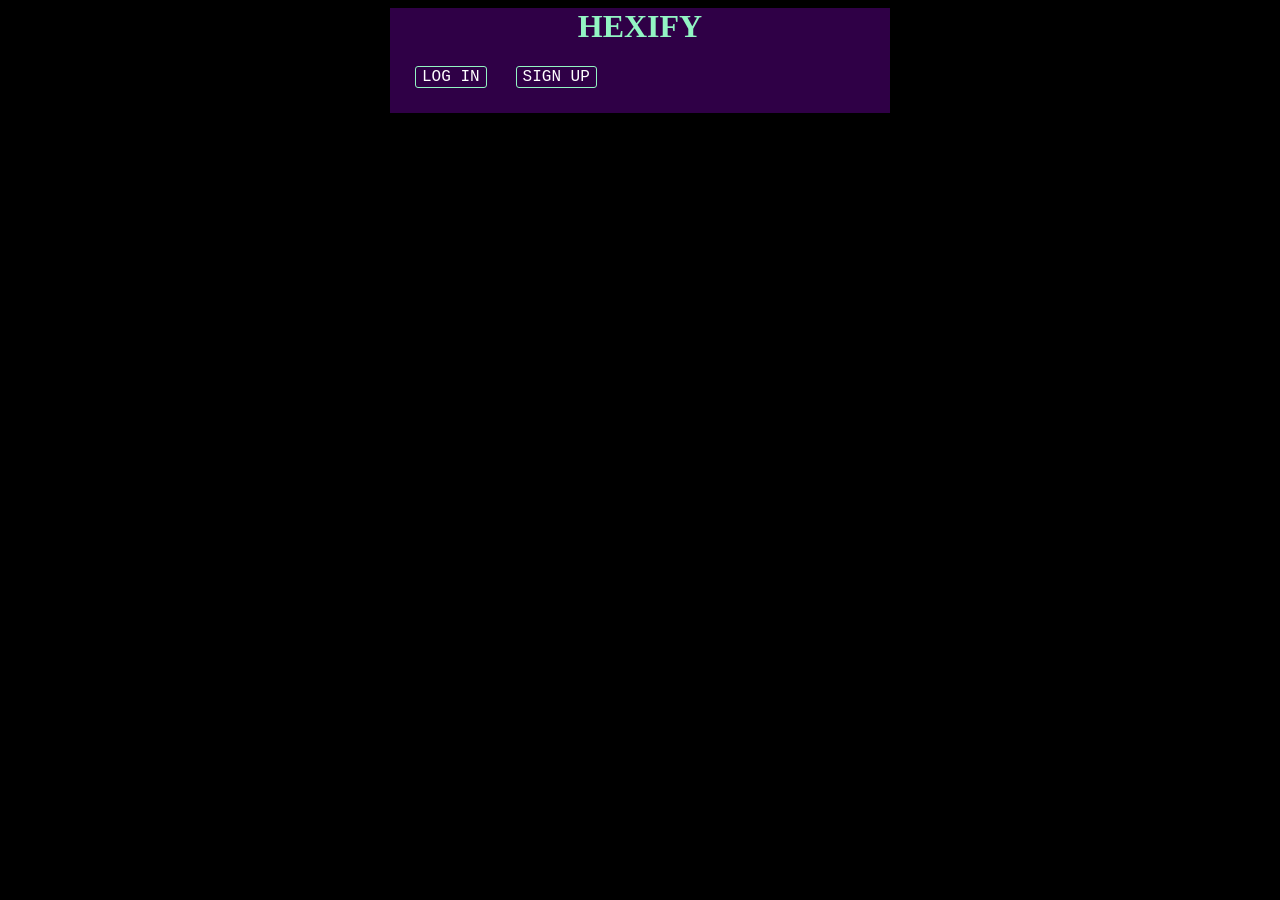
==== templates/siteface.html @ 49deef7e "button additions" ====
<html>
    <head>
        <link rel="stylesheet" href="/static/design.css">
    </head>
<div class="container">
<h1>
HEXIFY
</h1>
<button>
    LOG IN
</button>
<button>
    SIGN UP
</button>
</div>
</html>
---- static/design.css ----
.container{
  width: 500px;
  margin-left: auto;
  margin-right: auto;
  height: auto;
  background-color: #2f0046
}

h1{
  text-align: center;
  color: #92f5c3;
  font-family: 'Times New Roman';
}

body{
  background-color: black;
}

button{
  background-color: #2F0046;
  font-family: 'Courier New';
  color: white;
  font-size: 16px;
  margin-left: 25px;
  margin-bottom: 25px;
  border: 1px solid #92f5c3;
  border-radius: 3px;
  
}
button:hover{
  background-color: #E8992B;
  border:none;
  color: black;
}
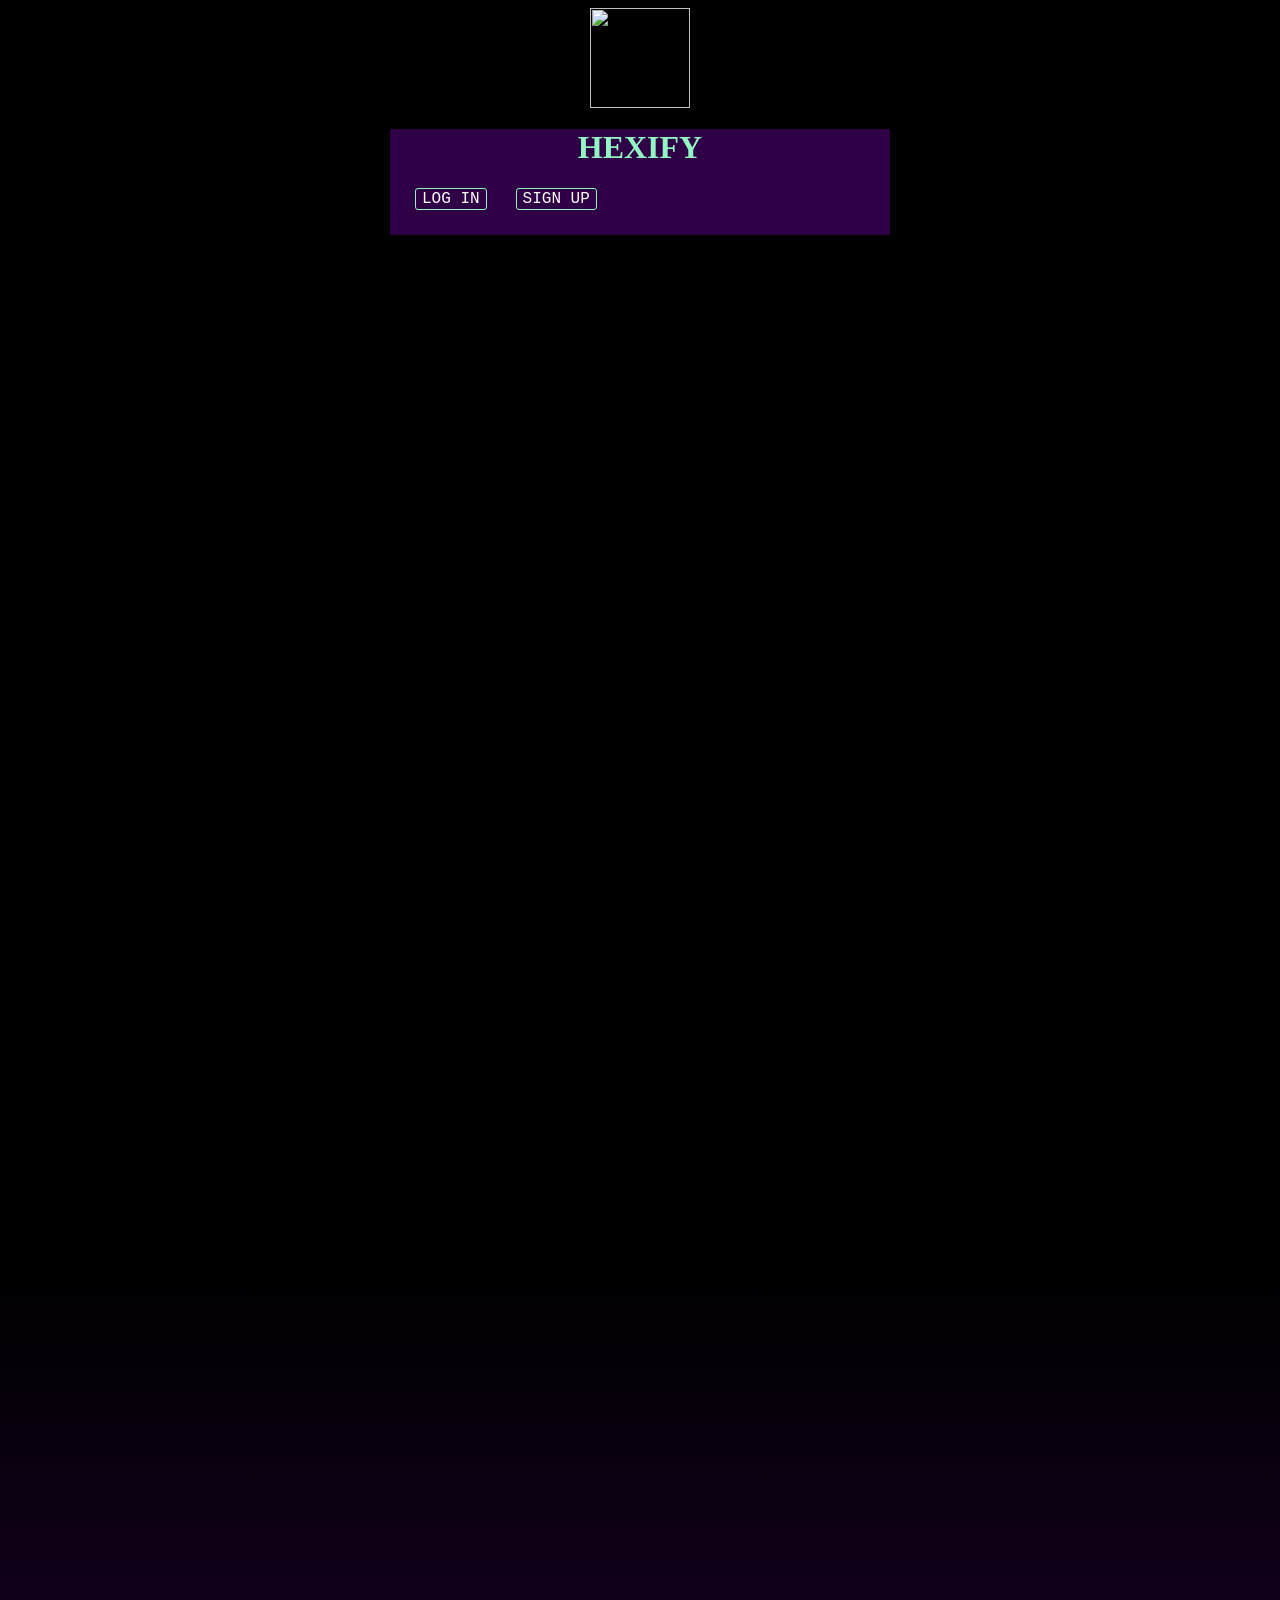
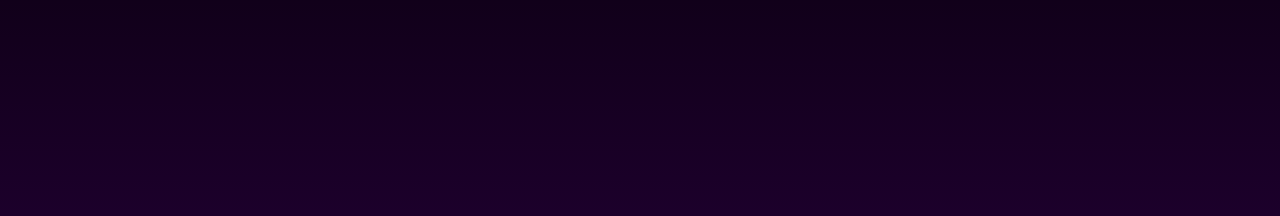
==== commit 723dd7ab: "image graphics and font interface (test it out on flask!)" ====
--- a/templates/siteface.html
+++ b/templates/siteface.html
@@ -2,15 +2,16 @@
     <head>
         <link rel="stylesheet" href="/static/design.css">
     </head>
+    <img class="logo" src="https://i.imgur.com/PXFiQap.png" type: "image/gif">
 <div class="container">
 <h1>
 HEXIFY
 </h1>
 <button>
-    LOG IN
+    <a href="./LOGIN.html">LOG IN</a> 
 </button>
 <button>
-    SIGN UP
+    <a href="./SIGNUP.html">SIGN UP</a>
 </button>
 </div>
 </html>
--- a/static/design.css
+++ b/static/design.css
@@ -1,3 +1,6 @@
+@font-face{
+  font-family: 'StoryBook'; src: url('Storyboo.TTF');
+}
 .container{
   width: 500px;
   margin-left: auto;
@@ -6,14 +9,30 @@
   background-color: #2f0046
 }
 
+img.logo{
+  width: 100px;
+  height: auto;
+  display: block;
+  margin-left: auto;
+  margin-right: auto;
+}
+
 h1{
   text-align: center;
   color: #92f5c3;
-  font-family: 'Times New Roman';
+  font-family: 'StoryBook', 'Times New Roman';
 }
 
 body{
   background-color: black;
+  background-image: linear-gradient(black 70%, #1C002B);
+  height: 200%;
+  min-height: 200%;
+}
+
+a:link{
+  color: white;
+  text-decoration: none;
 }
 
 button{
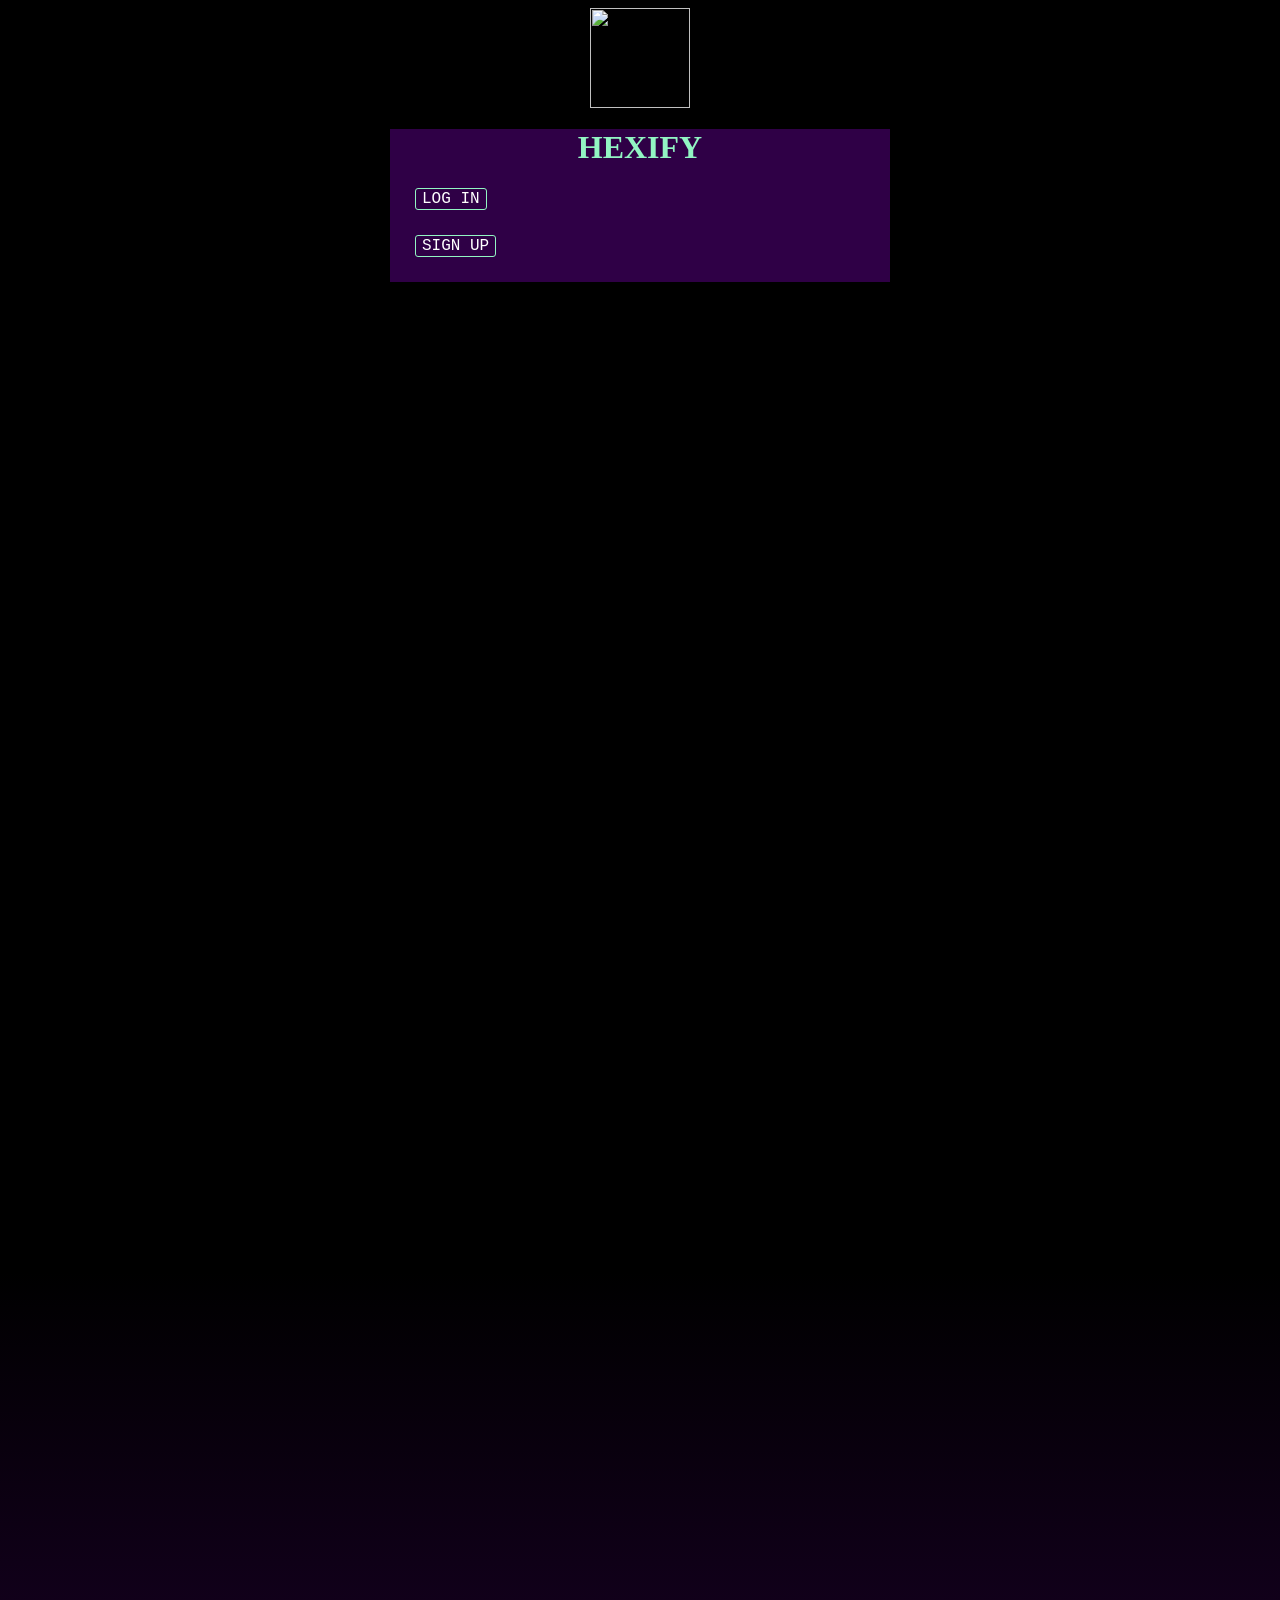
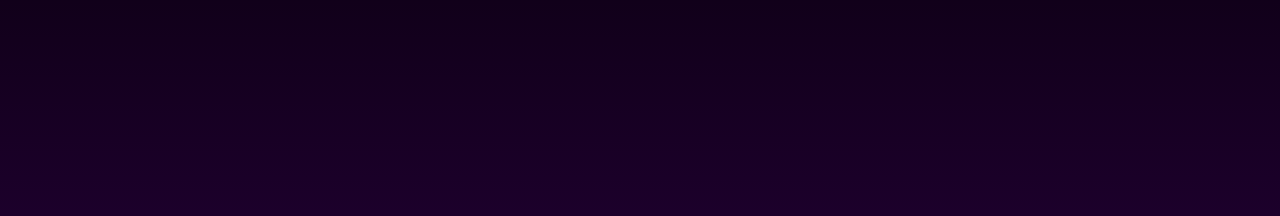
==== commit 4b7e9e2f: "New font! Must test" ====
--- a/templates/siteface.html
+++ b/templates/siteface.html
@@ -10,6 +10,7 @@
 <button>
     <a href="./LOGIN.html">LOG IN</a> 
 </button>
+<br>
 <button>
     <a href="./SIGNUP.html">SIGN UP</a>
 </button>
--- a/static/design.css
+++ b/static/design.css
@@ -1,5 +1,5 @@
 @font-face{
-  font-family: 'StoryBook'; src: url('Storyboo.TTF');
+  font-family: 'Billo-Dream'; src: url('/static/BILLDRE.TTF');
 }
 .container{
   width: 500px;
@@ -20,7 +20,7 @@
 h1{
   text-align: center;
   color: #92f5c3;
-  font-family: 'StoryBook', 'Times New Roman';
+  font-family: 'Billo-Dream', 'Times New Roman';
 }
 
 body{
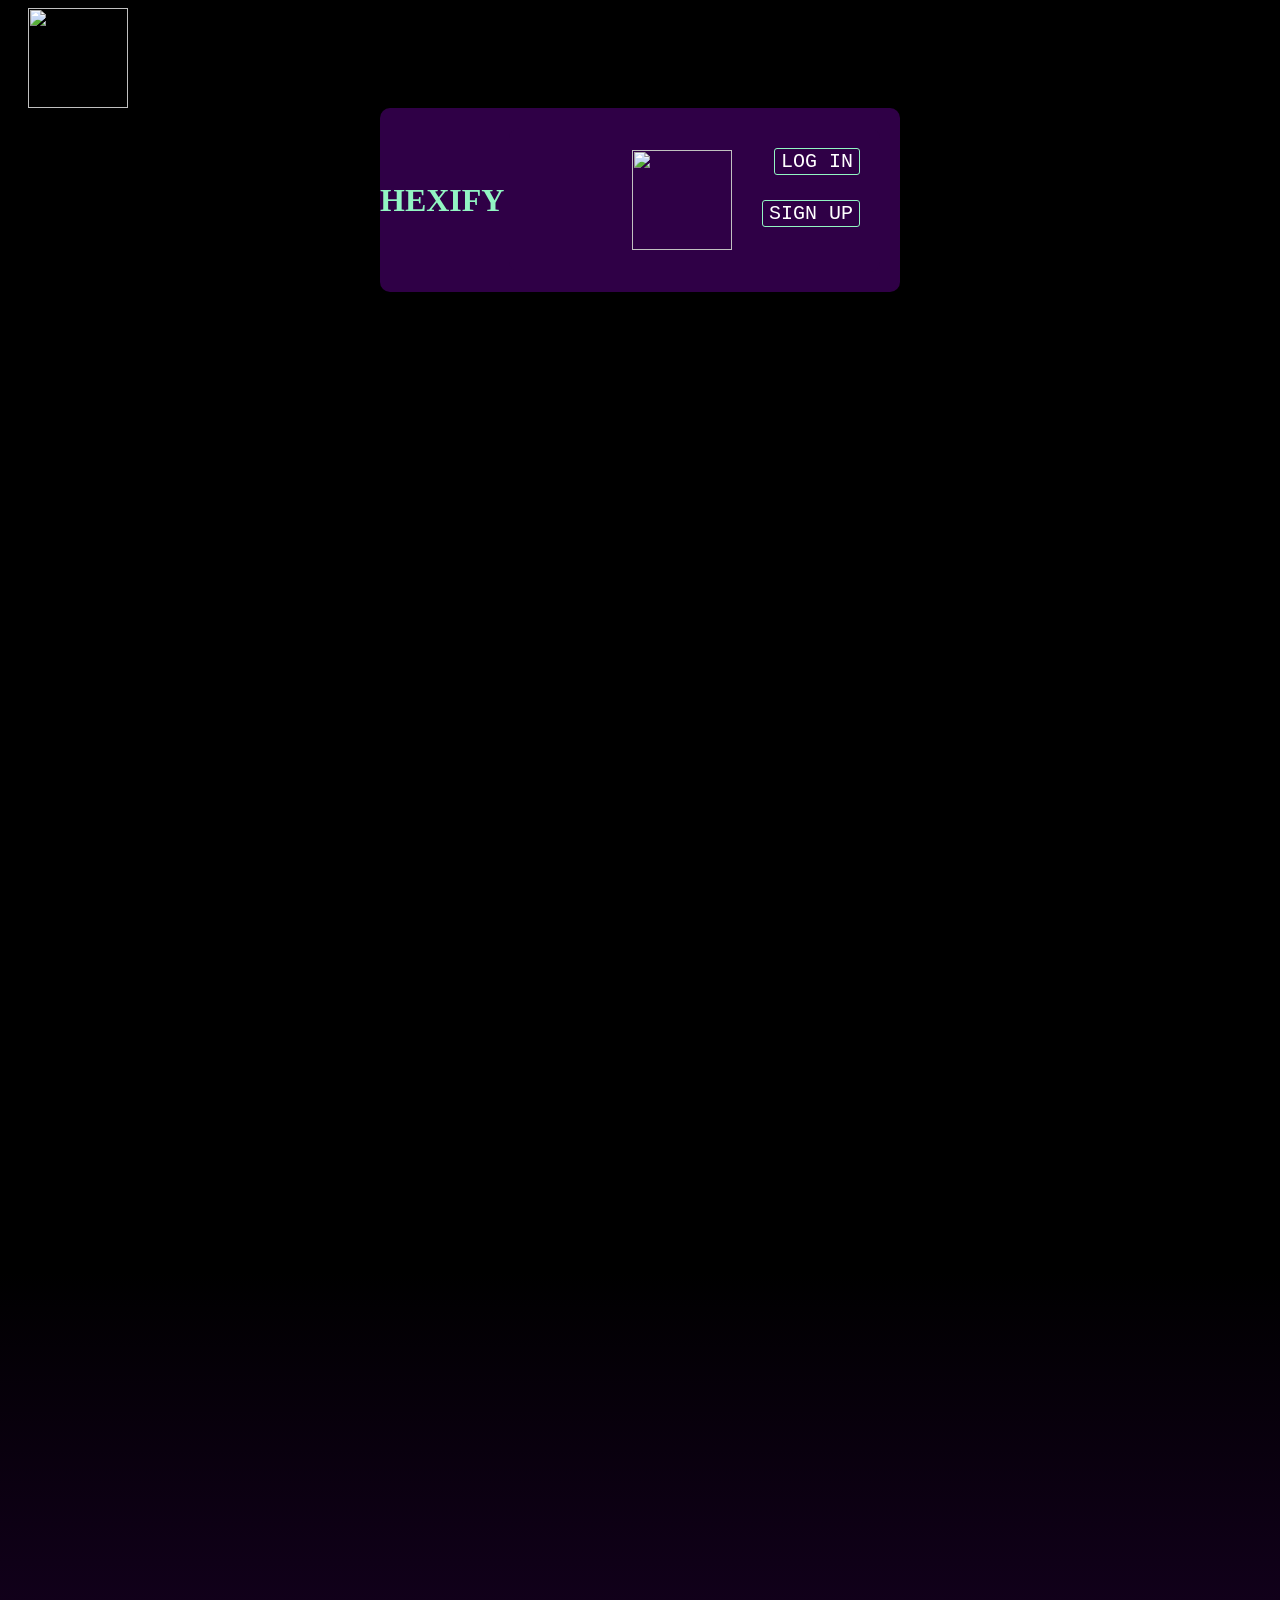
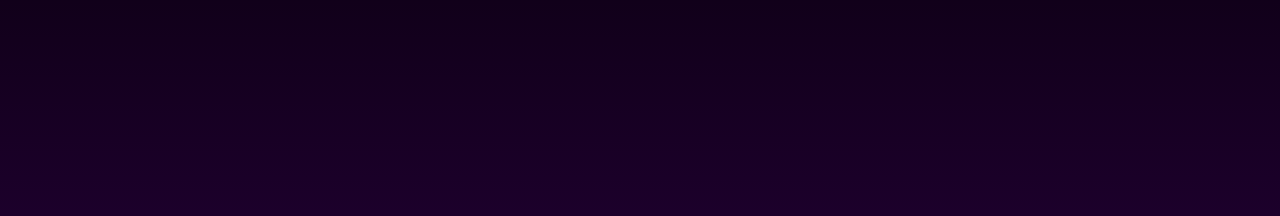
==== commit 66c3bcc6: "UI edits" ====
--- a/templates/siteface.html
+++ b/templates/siteface.html
@@ -5,8 +5,12 @@
     <img class="logo" src="https://i.imgur.com/PXFiQap.png" type: "image/gif">
 <div class="container">
 <h1>
+<div id="floatimation"></div>
 HEXIFY
 </h1>
+<div class="container">
+    <img class="logo" src="https://i.imgur.com/PXFiQap.png" type: "image/gif">
+    <div class="button">
 <button>
     <a href="./LOGIN.html">LOG IN</a> 
 </button>
@@ -15,4 +19,5 @@
     <a href="./SIGNUP.html">SIGN UP</a>
 </button>
 </div>
+</div>
 </html>
--- a/static/design.css
+++ b/static/design.css
@@ -1,26 +1,52 @@
 @font-face{
-  font-family: 'Billo-Dream'; src: url('/static/BILLDRE.TTF');
+  font-family: 'Billo-Dream'; 
+  src: url('/static/BILLDRE.TTF');
 }
+
+@keyframes floating {
+  0% {transform: translate(0, 1px);}
+  50% {transform: translate(0,5px);}
+  100% {transform: translate(0, -1px);}
+}
+
+#floatimation {
+  animation: floating;
+  animation-duration: 3s;
+  animation-timing-function: ease-in-out;
+  animation-iteration-count: infinite;
+}
+
 .container{
+  display: flex;
+  column-gap: 5px;
+  align-items: center;
+  justify-content: flex-end;
+  text-align: right;
   width: 500px;
   margin-left: auto;
   margin-right: auto;
+  padding-top: 20px;
+  padding-bottom: 20px;
+  padding-right: 20px;
   height: auto;
-  background-color: #2f0046
+  background-color: #2f0046;
+  border-radius: 10px;
 }
 
 img.logo{
   width: 100px;
   height: auto;
-  display: block;
-  margin-left: auto;
-  margin-right: auto;
+  float: center;
+  margin-left: 20px;
+  margin-right: 0;
 }
 
 h1{
   text-align: center;
   color: #92f5c3;
   font-family: 'Billo-Dream', 'Times New Roman';
+  margin-top: 0;
+  margin-bottom: 0;
 }
 
 body{
@@ -34,12 +60,16 @@
   color: white;
   text-decoration: none;
 }
+a:visited{
+  color: white;
+  text-decoration: none;
+}
 
 button{
   background-color: #2F0046;
   font-family: 'Courier New';
   color: white;
-  font-size: 16px;
+  font-size: 20px;
   margin-left: 25px;
   margin-bottom: 25px;
   border: 1px solid #92f5c3;
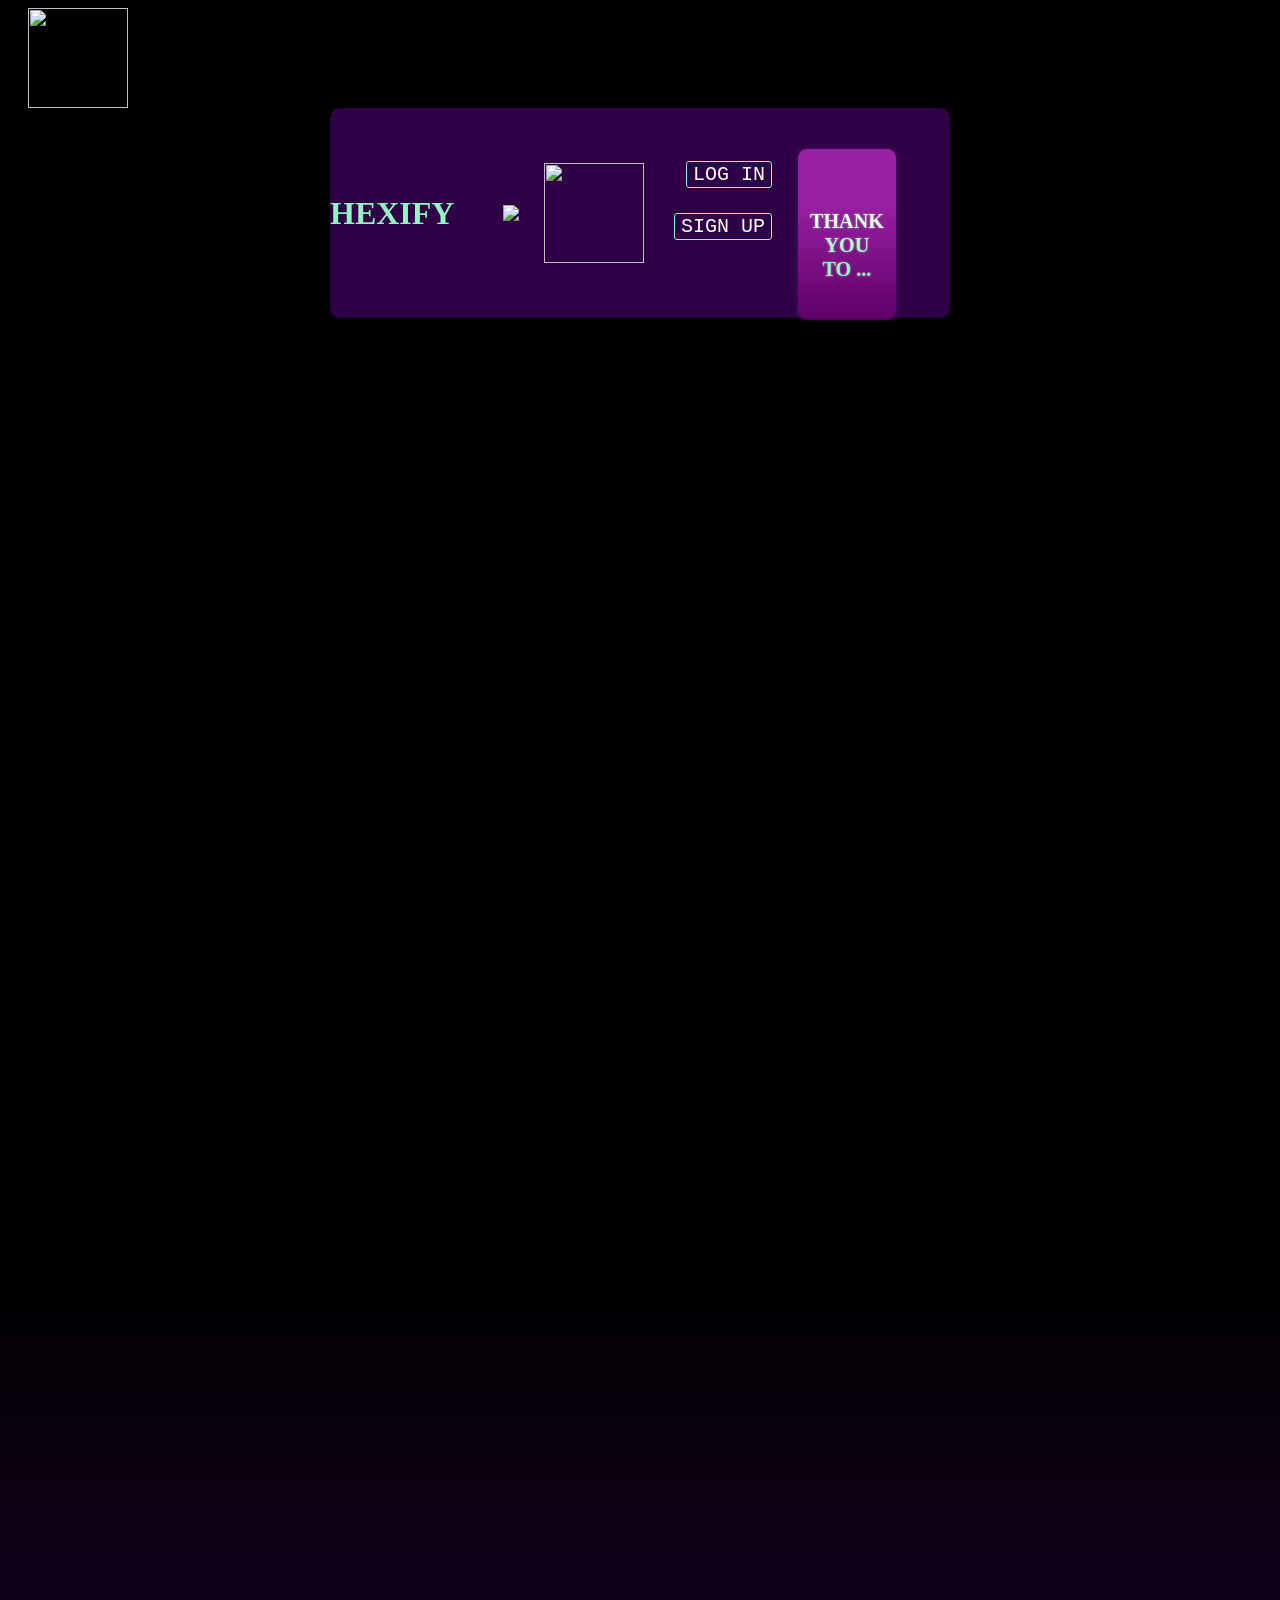
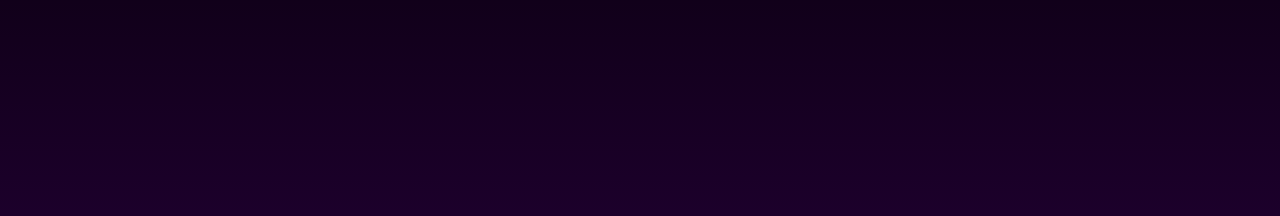
==== commit 57dbacff: "new flippy card and main page interface" ====
--- a/templates/siteface.html
+++ b/templates/siteface.html
@@ -9,8 +9,12 @@
 HEXIFY
 </h1>
 <div class="container">
+    <div id="slideshow">
+    <img class="slides" src="https://gifs4crds.carrd.co/assets/images/gallery03/8dc761e1.gif?vca07fc73a">
+    </div>
     <img class="logo" src="https://i.imgur.com/PXFiQap.png" type: "image/gif">
-    <div class="button">
+
+<div class="button">
 <button>
     <a href="./LOGIN.html">LOG IN</a> 
 </button>
@@ -20,4 +24,17 @@
 </button>
 </div>
 </div>
+
+<body>
+    <div class="flip-card">
+    <div class="flip-card-inner">
+    <div class="flip-card-front">
+    <h2> THANK YOU TO ... </h2>
+    </div>
+    <div class="flip-card-back">
+    <p>Our super duper aweseom sponsors or soemthign idk is this really useful</p>
+    </div>
+    </div>
+    </div>
+    </body>
 </html>
--- a/static/design.css
+++ b/static/design.css
@@ -22,7 +22,7 @@
   align-items: center;
   justify-content: flex-end;
   text-align: right;
-  width: 500px;
+  width: 600px;
   margin-left: auto;
   margin-right: auto;
   padding-top: 20px;
@@ -80,4 +80,72 @@
   background-color: #E8992B;
   border:none;
   color: black;
-}+}
+
+.flip-card {
+  margin-left: auto;
+  margin-right: 55px;
+  display: flex;
+  align-content: center;
+  justify-content: flex-end;
+  padding-top: 20px;
+  width: 150px;
+  height: 150px;
+  perspective: 1000px;
+  border-radius:10px;
+  }
+   
+  .flip-card-inner {
+  width: 100%;
+  height: 100%;
+  transition: transform 1.5s;
+  transform-style: preserve-3d;
+  transition-timing-function: cubic-bezier(.175, .885, .32, 1.275);
+  }
+   
+  .flip-card:hover .flip-card-inner {
+  transform: rotateY(180deg);
+  }
+   
+  .flip-card-front, .flip-card-back {
+  position: absolute;
+  width: 100%;
+  height: 100%;
+  -webkit-backface-visibility: hidden;
+  backface-visibility: hidden;
+  }
+   
+  .flip-card-front {
+  background: linear-gradient(-180deg, #9A21A5 30%, #5F0067 100%);
+  backdrop-filter: blur(5px);
+  box-shadow:0 0 5px 1px #61616130;
+  border-radius:10px;
+  border:1px solid #450066;
+  padding: 10px;
+  color: #000;
+  font-size: 0.9em;
+  }
+   
+  .flip-card-back {
+  background: linear-gradient(-180deg, #9A21A5 30%, #5F0067 100%);
+  backdrop-filter: blur(5px);
+  box-shadow:0 0 5px 1px #61616130;
+  transform: rotateY(180deg);
+  border-radius:10px;
+  border:1px solid #f5f5f5;
+  padding: 10px;
+  color: #000;
+  font-size: 0.9em;
+  }
+   
+  h2 {
+  background: -webkit-linear-gradient(-90deg, #ffffff 0%, #92f5c3 70%);
+  -webkit-background-clip: text;
+  -webkit-text-fill-color: transparent;
+  font-size: 1.4em;
+  font-weight: 600;
+  line-height: 1.2em;
+  text-align: center;
+  margin-top: 50px;;
+  -webkit-filter: drop-shadow(0 0 1px #919191);
+  }
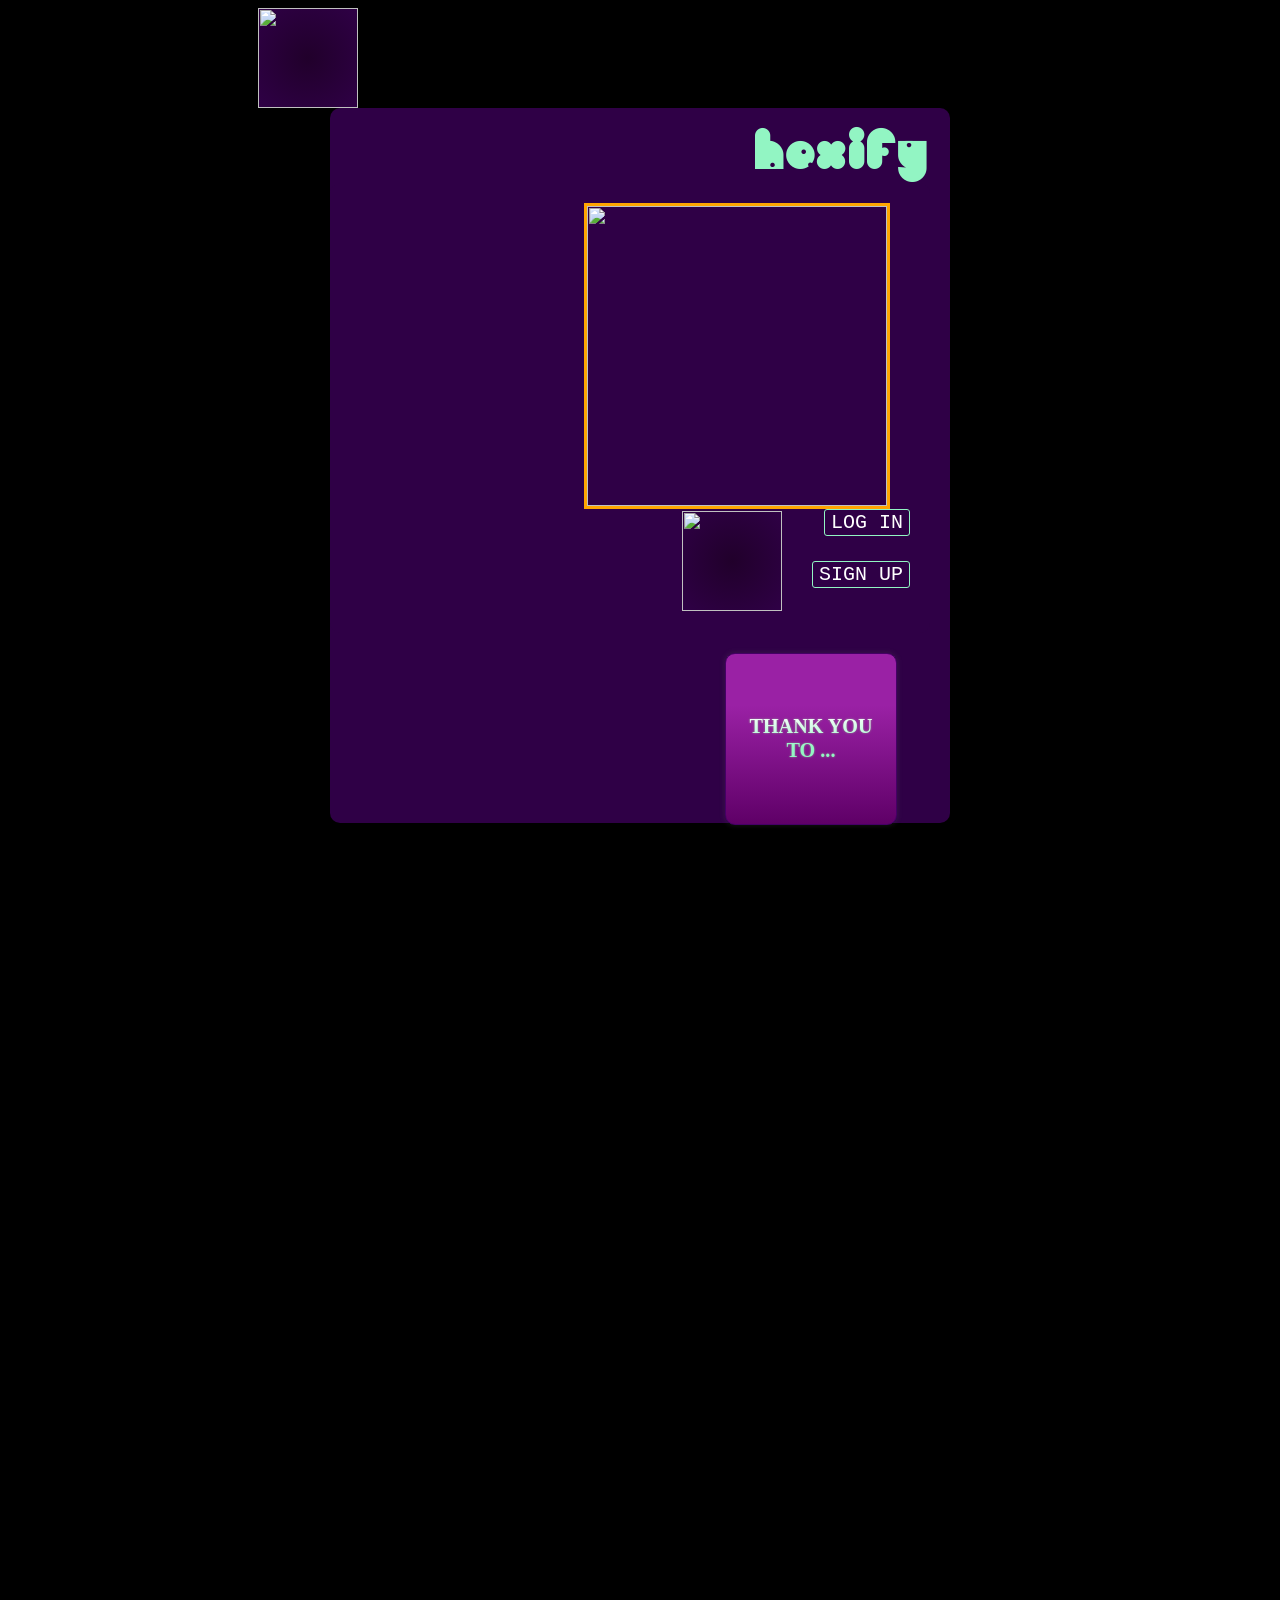
==== commit 7b389abb: "New integrated font, CSS edits, html integration" ====
--- a/templates/siteface.html
+++ b/templates/siteface.html
@@ -10,7 +10,7 @@
 </h1>
 <div class="container">
     <div id="slideshow">
-    <img class="slides" src="https://gifs4crds.carrd.co/assets/images/gallery03/8dc761e1.gif?vca07fc73a">
+    <img class="slides" src="https://i.imgur.com/Z6BLh5b.gif">
     </div>
     <img class="logo" src="https://i.imgur.com/PXFiQap.png" type: "image/gif">
 
--- a/static/design.css
+++ b/static/design.css
@@ -1,6 +1,6 @@
 @font-face{
-  font-family: 'Billo-Dream'; 
-  src: url('/static/BILLDRE.TTF');
+  font-family: 'Bub'; 
+  src: url('/static/bub.ttf');
 }
 
 @keyframes floating {
@@ -21,6 +21,7 @@
   column-gap: 5px;
   align-items: center;
   justify-content: flex-end;
+  flex-flow: row wrap;
   text-align: right;
   width: 600px;
   margin-left: auto;
@@ -33,25 +34,47 @@
   border-radius: 10px;
 }
 
+img.slides{
+  width: 300px;
+  height: auto;
+  border-color: orange;
+  border-style: solid;
+  margin-left: 0px;
+  margin-right: 20px;  
+}
+
+
 img.logo{
   width: 100px;
   height: auto;
-  float: center;
-  margin-left: 20px;
+  margin-left: 250px;
   margin-right: 0;
+  background: radial-gradient(#21002B, #2F0046);
 }
+
 
 h1{
   text-align: center;
+  font-size: 50px;
   color: #92f5c3;
-  font-family: 'Billo-Dream', 'Times New Roman';
+  font-family: 'Bub', 'Times New Roman';
   margin-top: 0;
   margin-bottom: 0;
 }
 
+h3{
+  color: #E8992B;
+  font-size: 16px;
+  margin-left: 0;
+  margin-right: 50px;
+  padding-right: 100px;
+  margin-top: -200px;
+  top: 20px;
+}
+
 body{
   background-color: black;
-  background-image: linear-gradient(black 70%, #1C002B);
+  background-image: linear-gradient(#500556 20%, ##21002B);
   height: 200%;
   min-height: 200%;
 }
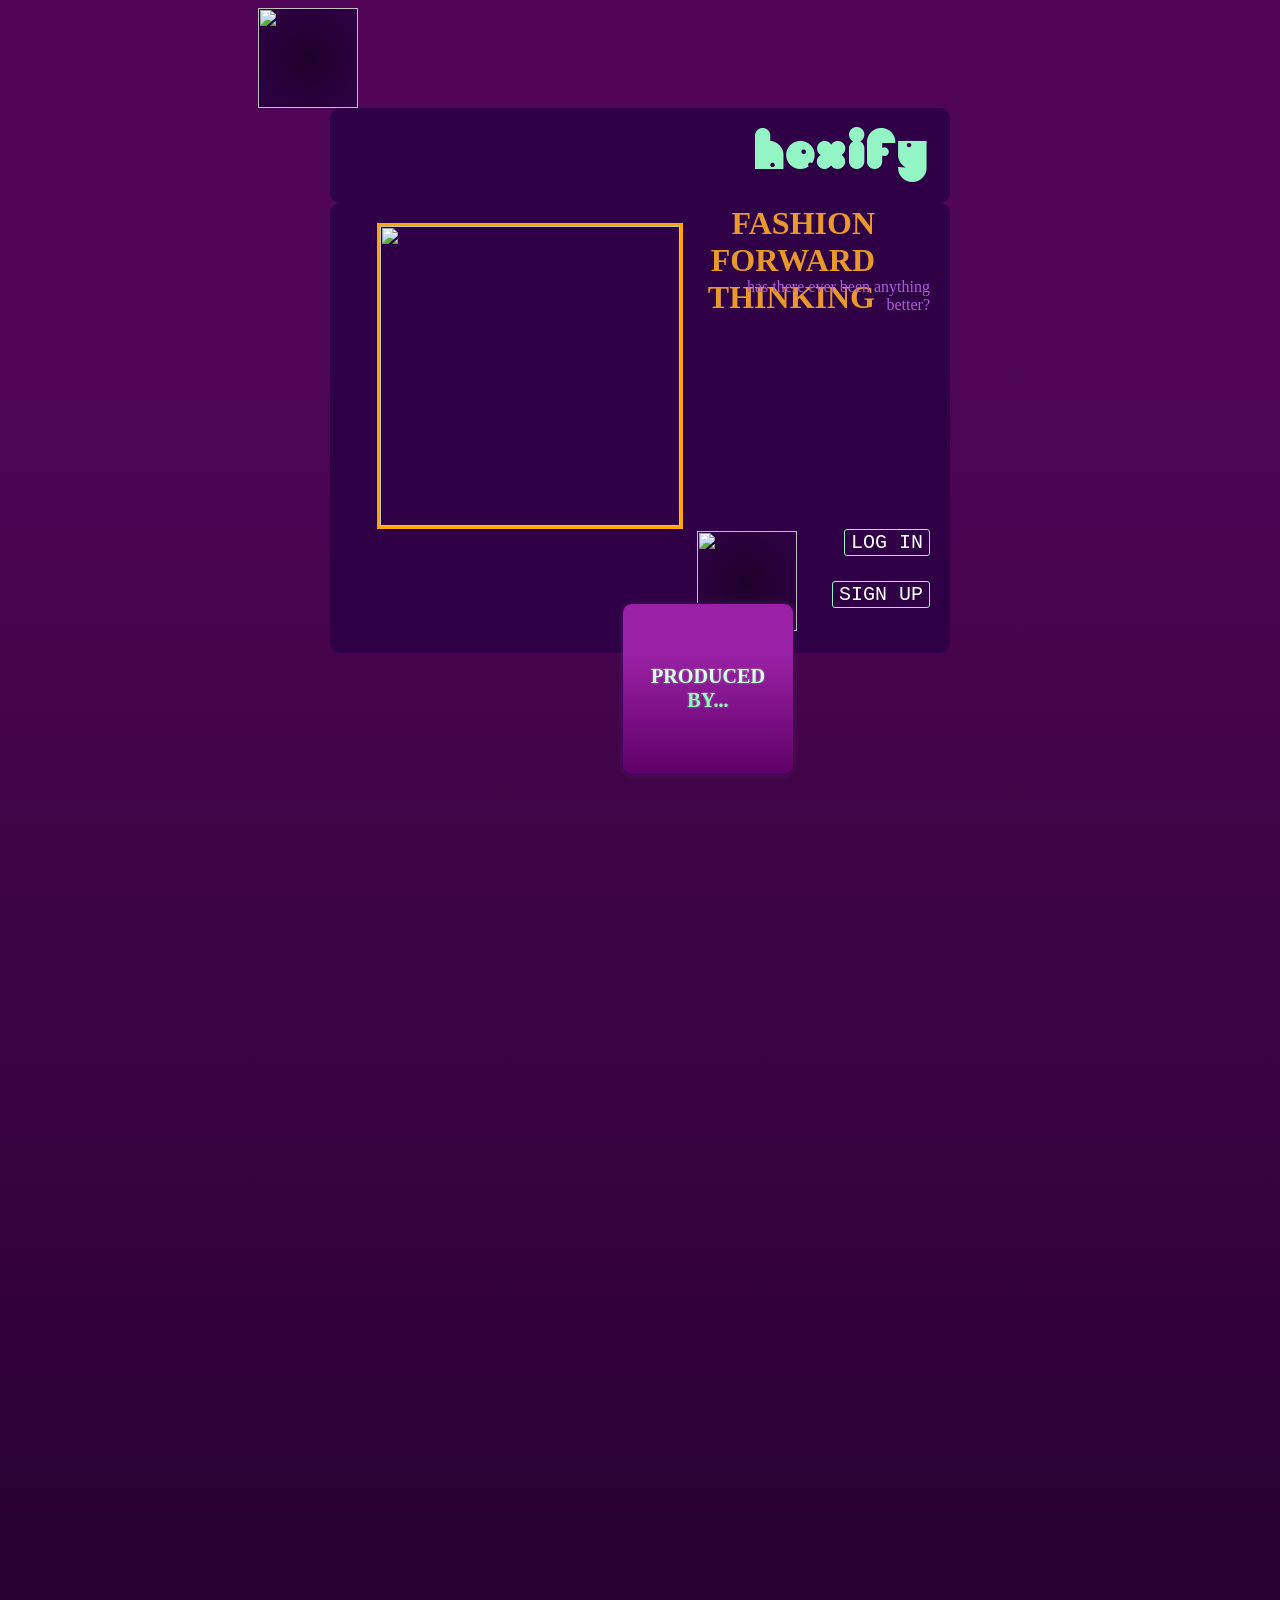
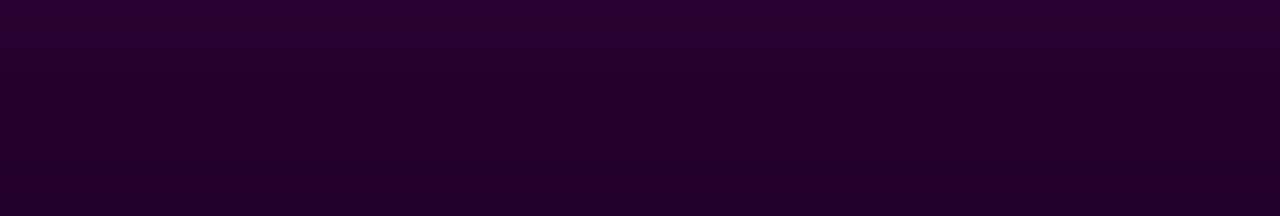
==== commit 501d5207: "new css and input page for site" ====
--- a/templates/siteface.html
+++ b/templates/siteface.html
@@ -7,32 +7,44 @@
 <h1>
 <div id="floatimation"></div>
 HEXIFY
+</div>
 </h1>
+
 <div class="container">
-    <div id="slideshow">
-    <img class="slides" src="https://i.imgur.com/Z6BLh5b.gif">
-    </div>
-    <img class="logo" src="https://i.imgur.com/PXFiQap.png" type: "image/gif">
+
+
+<img class="slides" src="https://i.imgur.com/Z6BLh5b.gif">
+<h3>
+FASHION <br> FORWARD <br> THINKING
+</h3>
+<br>
+<p>
+has there ever been anything better?
+</p>
+<img class="logo" src="https://i.imgur.com/PXFiQap.png" type: "image/gif">
+<br>
 
 <div class="button">
 <button>
-    <a href="./LOGIN.html">LOG IN</a> 
+<a href="./LOGIN.html">LOG IN</a> 
 </button>
 <br>
 <button>
     <a href="./SIGNUP.html">SIGN UP</a>
 </button>
+
 </div>
+
 </div>
 
 <body>
     <div class="flip-card">
     <div class="flip-card-inner">
     <div class="flip-card-front">
-    <h2> THANK YOU TO ... </h2>
+    <h2> PRODUCED BY... </h2>
     </div>
     <div class="flip-card-back">
-    <p>Our super duper aweseom sponsors or soemthign idk is this really useful</p>
+    <p>DS Maxis</p>
     </div>
     </div>
     </div>
--- a/static/design.css
+++ b/static/design.css
@@ -64,17 +64,24 @@
 
 h3{
   color: #E8992B;
-  font-size: 16px;
+  font-size: 32px;
   margin-left: 0;
   margin-right: 50px;
-  padding-right: 100px;
+  padding-right: 0;
   margin-top: -200px;
   top: 20px;
 }
 
+p{
+  color: #B05ADC;
+  font-size: 16px;
+  margin-top: -450px;
+  margin-left: 400px;
+}
+
 body{
   background-color: black;
-  background-image: linear-gradient(#500556 20%, ##21002B);
+  background-image: linear-gradient(#500556 20%, #21002B);
   height: 200%;
   min-height: 200%;
 }
@@ -107,11 +114,12 @@
 
 .flip-card {
   margin-left: auto;
-  margin-right: 55px;
+  margin-right: 500px;
   display: flex;
   align-content: center;
   justify-content: flex-end;
-  padding-top: 20px;
+  margin-top: -50px;
+  padding-bottom: 50px;
   width: 150px;
   height: 150px;
   perspective: 1000px;
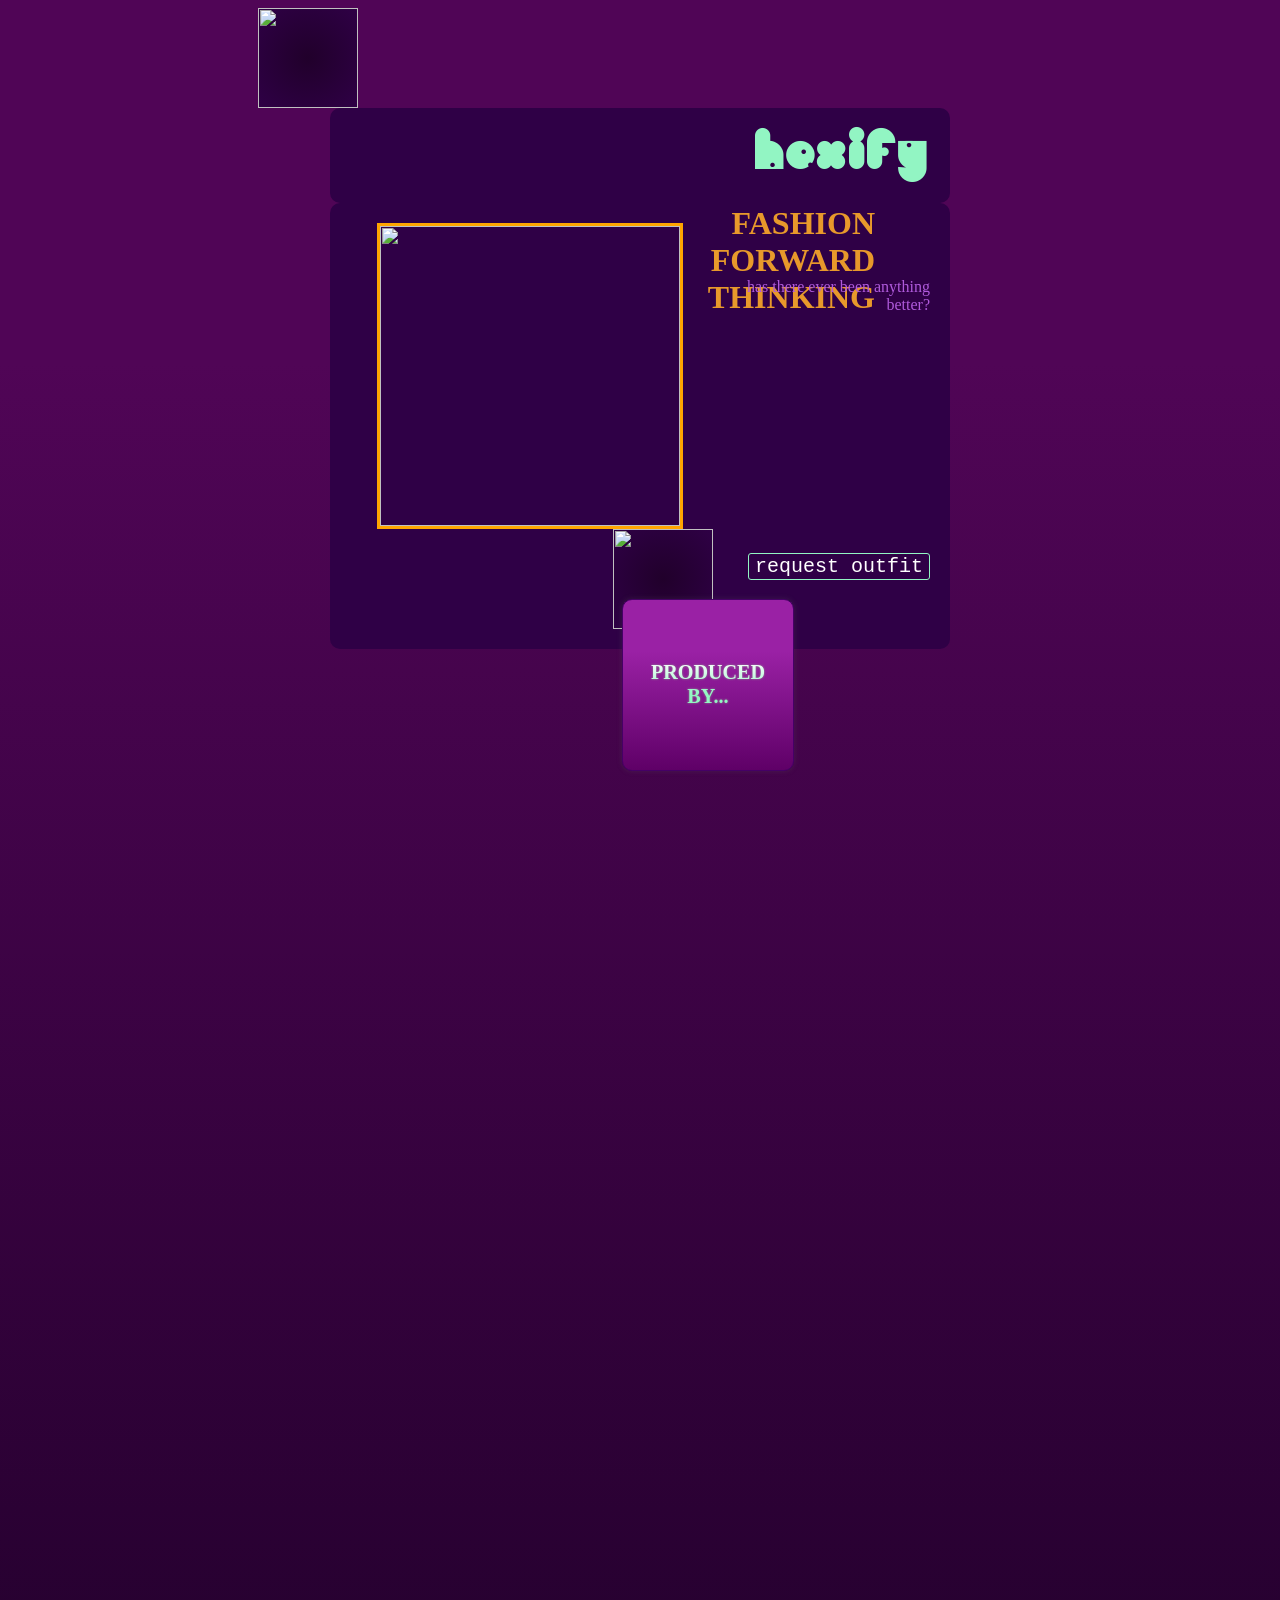
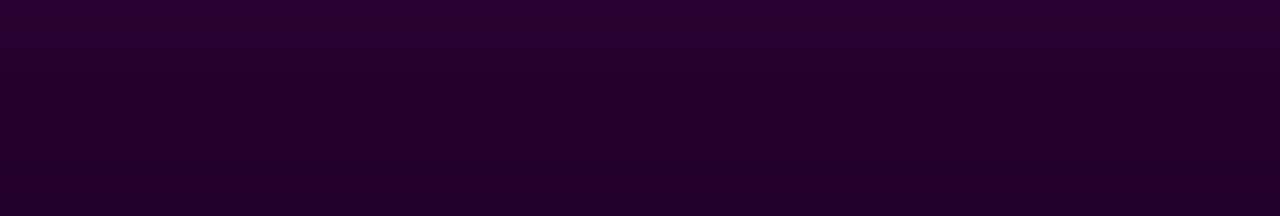
==== commit 35dc0909: "fixed links" ====
--- a/templates/siteface.html
+++ b/templates/siteface.html
@@ -26,13 +26,8 @@
 
 <div class="button">
 <button>
-<a href="./LOGIN.html">LOG IN</a> 
+    <a href="./FINDFIT.html">request outfit</a>
 </button>
-<br>
-<button>
-    <a href="./SIGNUP.html">SIGN UP</a>
-</button>
-
 </div>
 
 </div>
